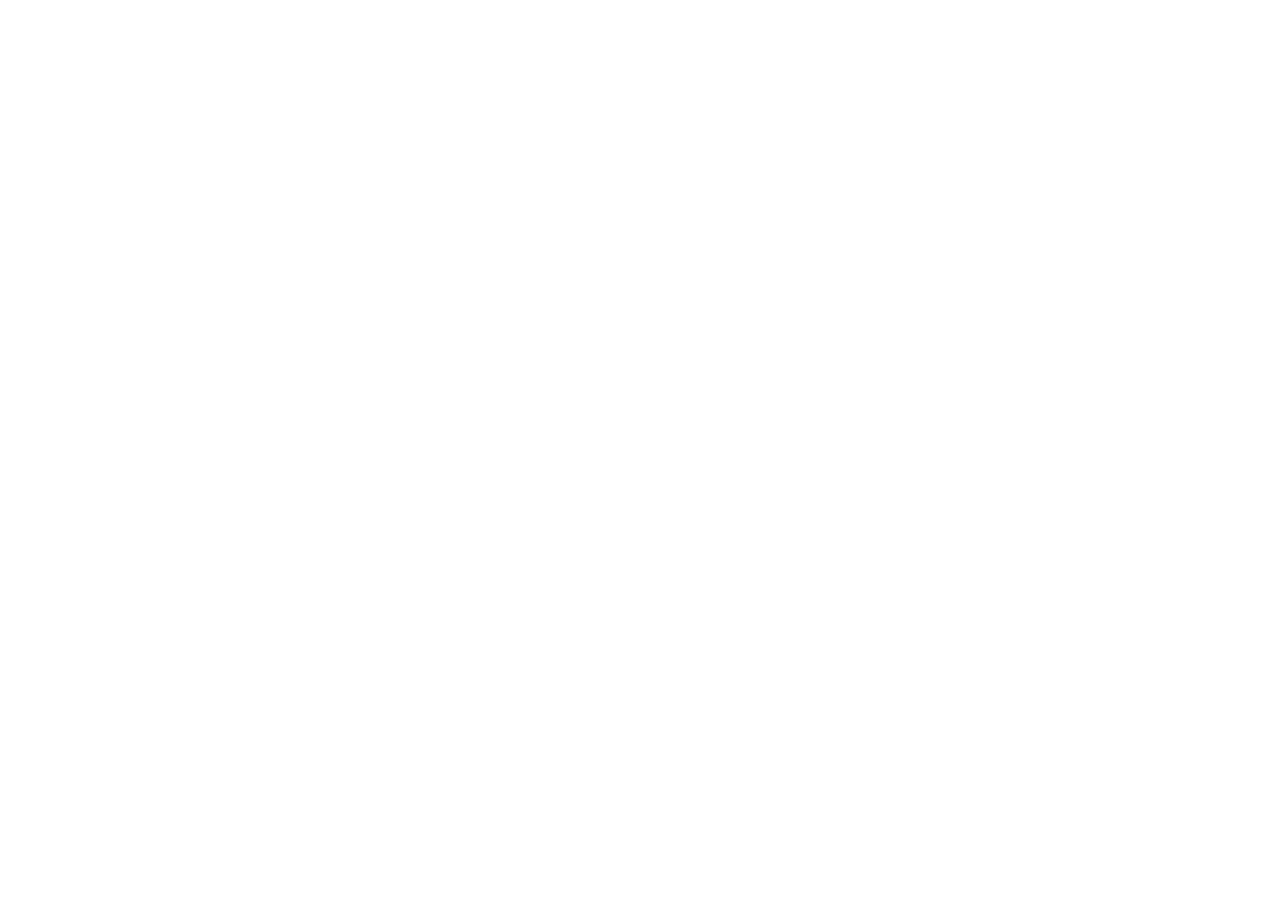
==== index.html @ e00fc97a "Working" ====
<!DOCTYPE html>
<html lang="en">
<head>
    <meta charset="UTF-8">
    <meta http-equiv="X-UA-Compatible" content="IE=edge">
    <meta name="viewport" content="width=device-width, initial-scale=1.0">
    <meta name="author" content="Bello_The_Dev Bello Roqeeb">
    <meta name="description" content="Web3Bridge">
    <meta name="keywords" content="web3, CSS, JS">
    <meta property="title" content="ResponsiveDesign"/>
    <!-- ========(Font Awesome) CDN ICONS========== -->
    <link rel="stylesheet" href="https://stackpath.bootstrapcdn.com/font-awesome/4.7.0/css/font-awesome.min.css">
    <link rel="stylesheet" href="./style.css">
    <title>myTask</title>
</head>
<body>














    
    <script src="./script.js"></script>
</body>
---- style.css ----
@font-face {
    font-family: 'kaushan_scriptregular';
    src: url('./thefonts/fonts/kaushanscript-regular-webfont.woff2') format('woff2'),
         url('./thefonts/fonts/kaushanscript-regular-webfont.woff') format('woff');
    font-weight: normal;
    font-style: normal;

}

@font-face {
    font-family: 'goblinregular';
    src: url('./thefonts/fonts/goblinone-webfont.woff2') format('woff2'),
         url('./thefonts/fonts/goblinone-webfont.woff') format('woff');
    font-weight: normal;
    font-style: normal;

}

@font-face {
    font-family: 'zantrokeregular';
    src: url('./thefonts/fonts/zantroke-webfont.woff2') format('woff2'),
         url('./thefonts/fonts/zantroke-webfont.woff') format('woff');
    font-weight: normal;
    font-style: normal;

}

*, *::before, *::after {
    box-sizing: border-box;
}

body {
    margin: 0 auto;
    padding: 0;
    font-family: 'kaushan_scriptregular';
}

img {
    max-width: 100%;
}
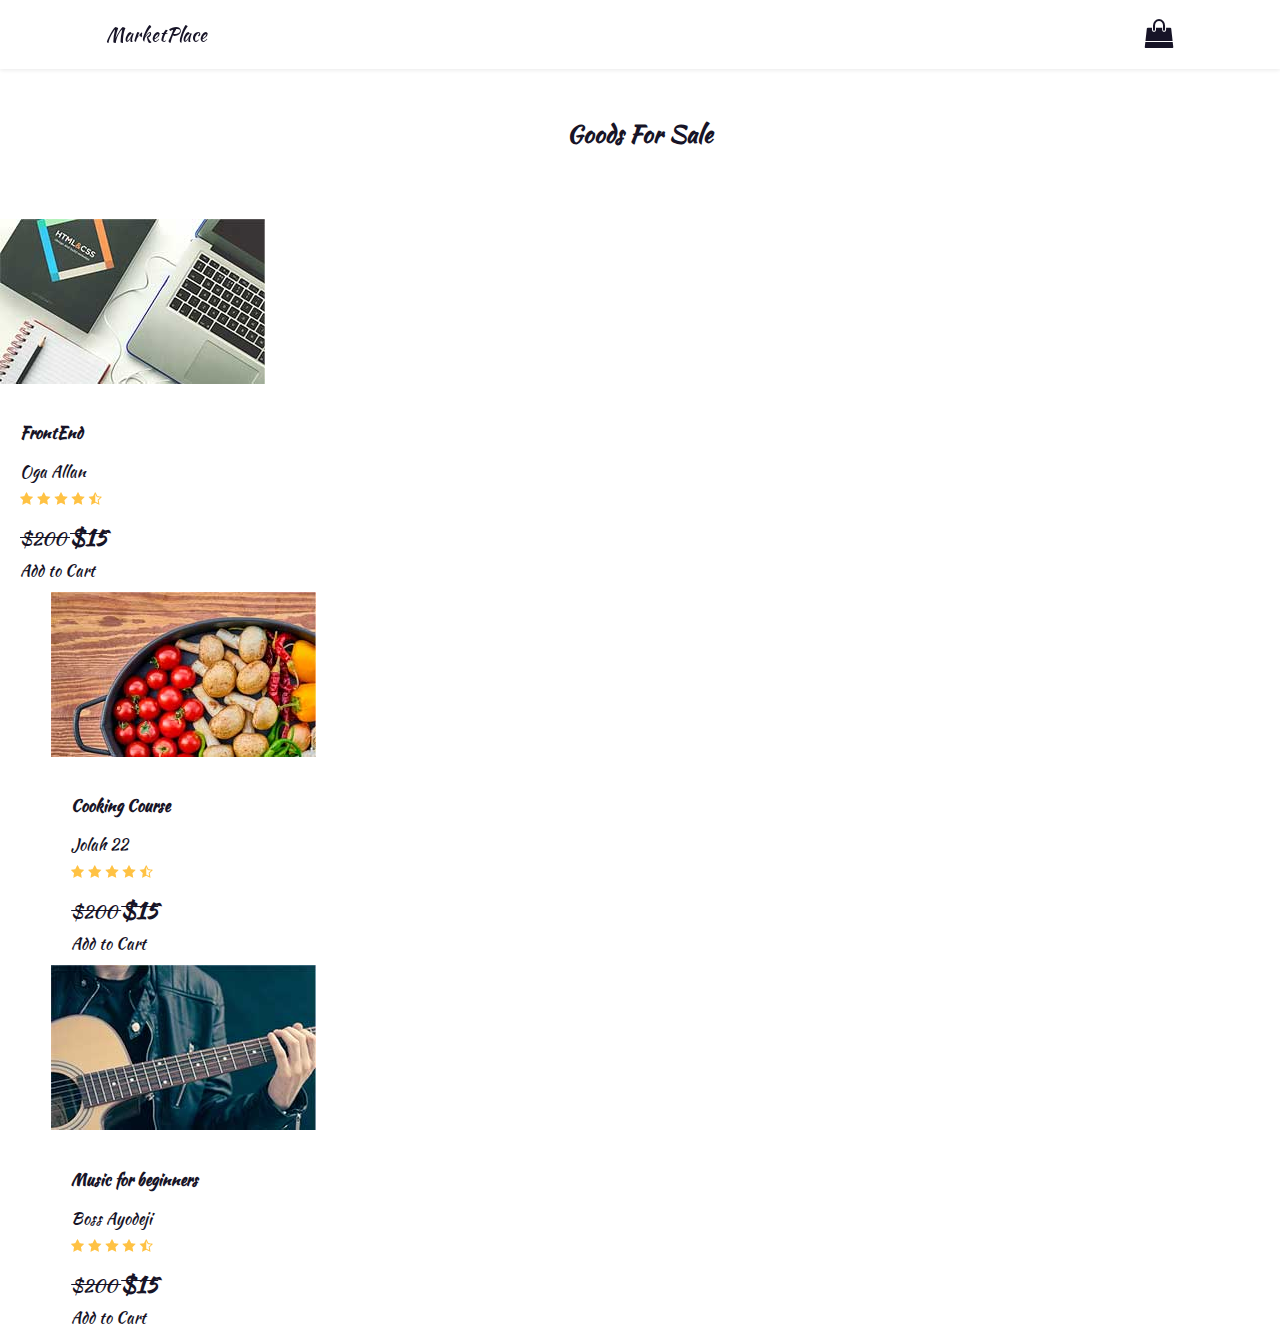
==== commit cb2be8f4: "WOW! STILL WORKING" ====
--- a/index.html
+++ b/index.html
@@ -14,20 +14,55 @@
     <title>myTask</title>
 </head>
 <body>
+    <header>
+        <div class="nav container">
+            <a href="#" class="logo">MarketPlace</a>
+            <i class='fa fa-shopping-bag' id="cart-icon"></i>
+        </div>
+    </header>
+    <section class="shop container">
+        <h2 class="section-title">Goods For Sale</h2>
+    </section>
 
+    <div class="row">
+        <div class="columns">
+            <div class="card">
+                <img src="img/course1.jpg" class="course-image">
+                <div class="info-card">
+                    <h4>FrontEnd</h4>
+                    <p>Oga Allan</p>
+                    <img src="img/stars.png">
+                    <p class="price">$200  <span class="right">$15</span></p>
+                    <a href="#" class="button add-to-cart" data-id="1">Add to Cart</a>
+                </div>
+            </div> <!--.card-->
+        </div>
+        <div class="columns">
+                <div class="card">
+                    <img src="img/course2.jpg" class="course-image">
+                    <div class="info-card">
+                        <h4>Cooking Course</h4>
+                        <p>Jolah 22</p>
+                        <img src="img/stars.png">
+                        <p class="price">$200  <span class="right ">$15</span></p>
+                        <a href="#" class="button add-to-cart" data-id="2">Add to Cart</a>
+                    </div>
+                </div>
+        </div>
+        <div class="columns">
+                <div class="card">
+                    <img src="img/course3.jpg" class="course-image">
+                    <div class="info-card">
+                        <h4>Music for beginners</h4>
+                        <p>Boss Ayodeji</p>
+                        <img src="img/stars.png">
+                        <p class="price">$200  <span class="right ">$15</span></p>
+                        <a href="#" class="button add-to-cart" data-id="3">Add to Cart</a>
+                    </div>
+                </div>
+        </div>
 
+    </div> 
 
-
-
-
-
-
-
-
-
-
-
-
-    
     <script src="./script.js"></script>
 </body>--- a/style.css
+++ b/style.css
@@ -29,12 +29,113 @@
     box-sizing: border-box;
 }
 
+* {
+    scroll-padding-top: 1.8rem;
+    scroll-behavior: smooth;
+    list-style: none;
+    text-decoration: none;
+    color: #171427;
+}
+
 body {
-    margin: 0 auto;
+    margin: 0;
     padding: 0;
     font-family: 'kaushan_scriptregular';
 }
 
 img {
     max-width: 100%;
+}
+
+.container {
+    max-width: 1068px;
+    margin: auto;
+    width: 100%;
+}
+
+header {
+    position: fixed;
+    top: 0;
+    left: 0;
+    width: 100%;
+    background: #fff;
+    box-shadow: 0 1px 4px hsl(0 4% 15% / 10%);
+}
+
+@media (min-width: 750px) {
+    header {
+        text-align: left;
+    }
+}
+
+.column,
+.columns {
+  width: 100%;
+  float: left;
+  box-sizing: border-box; 
+}
+
+@media (min-width: 550px) {
+    .column,
+    .columns {
+      margin-left: 4%; }
+    .column:first-child,
+    .columns:first-child {
+      margin-left: 0; }
+
+.nav {
+    display: flex;
+    align-items: center;
+    justify-content: space-between;
+    padding: 20px 0;
+}
+
+.logo {
+    font-size: 1.2rem;
+    color: #171427;
+    font-weight: 400;
+}
+
+#cart-icon {
+    font-size: 1.8rem;
+    cursor: pointer;
+}
+
+section {
+    padding: 4rem 0 3rem;
+}
+
+.section-title {
+    font-size: 1.5rem;
+    font-weight: 600;
+    text-align: center;
+}
+
+.shop {
+    margin-top: 2rem;
+}
+
+
+
+@media (min-width: 550px) {
+    .card {
+        text-align: left;
+    }
+}
+.info-card  {
+    padding: 10px 20px;
+}
+.info-card p,
+.card h4 {
+    margin-bottom: 5px;
+}
+.info-card .price {
+    text-decoration: line-through;
+    font-size: 18px;
+    margin-top: 10px;
+}
+.info-card .price span {
+    font-weight: 700;
+    font-size: 22px;
+}
 }